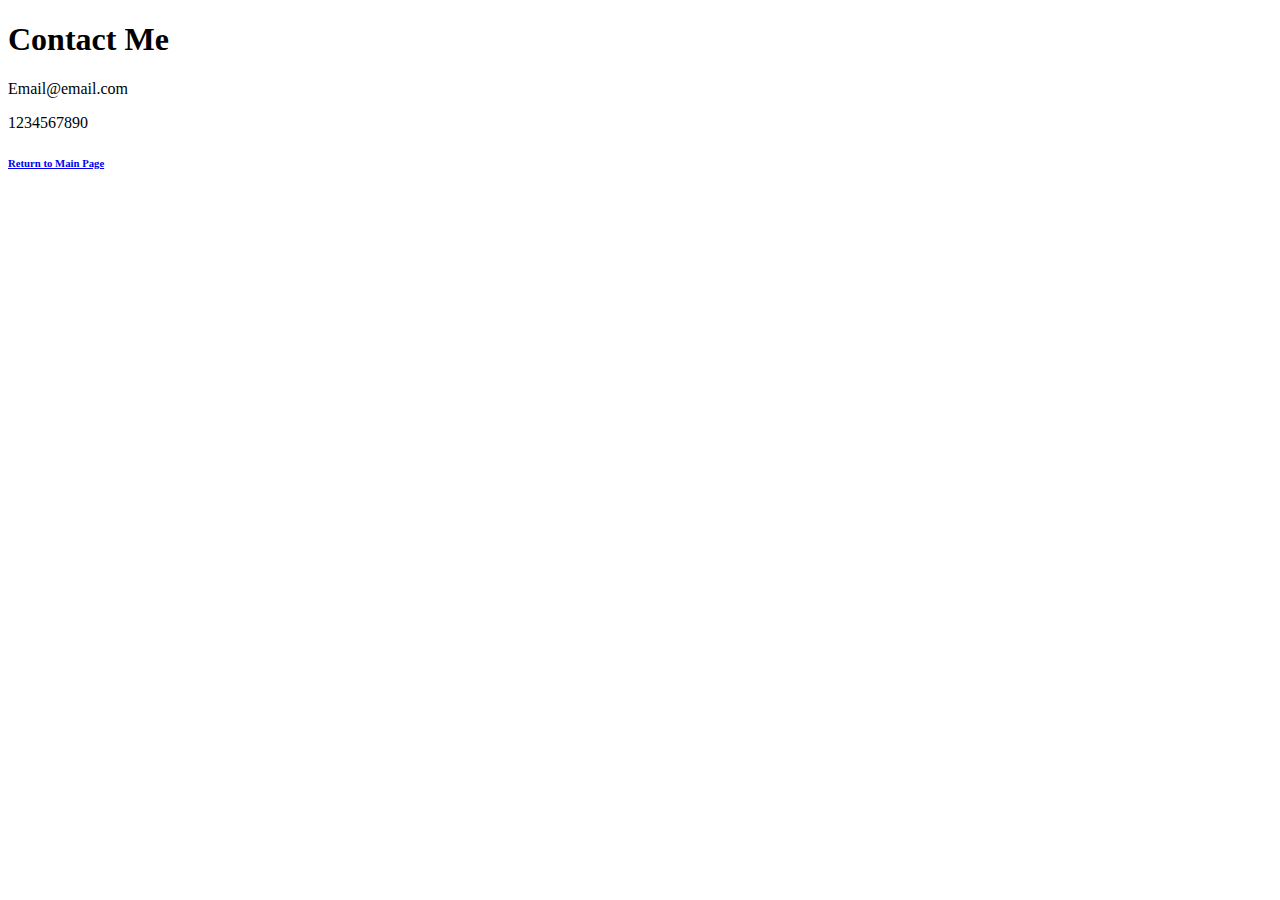
==== 1.HTML/PersonalSite/contact.html @ 80b7b417 "personal site practice HTML" ====
<!DOCTYPE html>
<html lang="en">
<head>
  <meta charset="UTF-8">
  <title>Contact Me</title>
</head>
<h1>Contact Me</h1>
<body>
  <p>Email@email.com</p>
  <p>1234567890</p>
</body>
<h6><a href="index.html">Return to Main Page</a></h6>
</html>
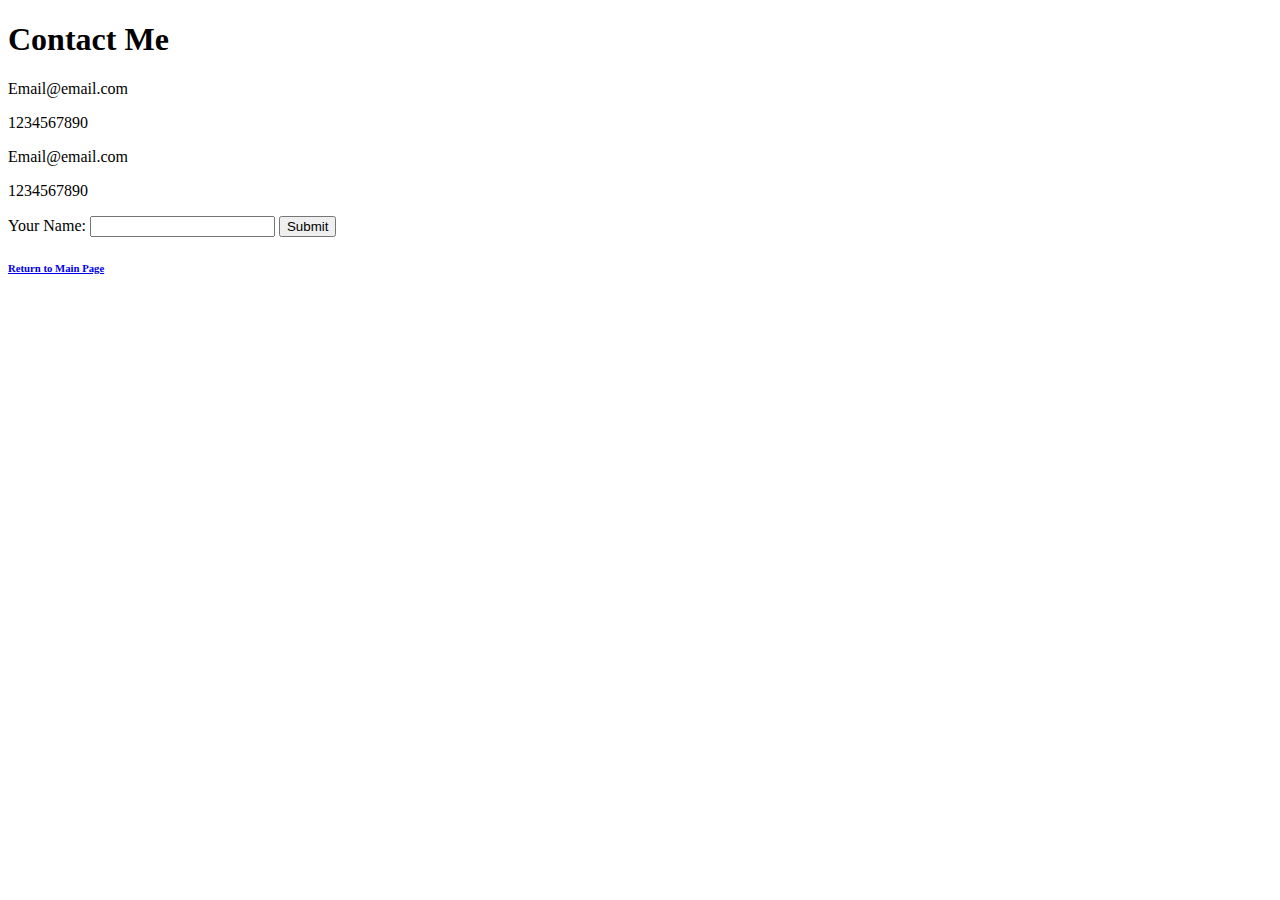
==== commit d1d8e778: "added a form to contact page" ====
--- a/1.HTML/PersonalSite/contact.html
+++ b/1.HTML/PersonalSite/contact.html
@@ -8,6 +8,28 @@
 <body>
   <p>Email@email.com</p>
   <p>1234567890</p>
+
+  <body>
+    <p>Email@email.com</p>
+    <p>1234567890</p>
+  
+    <form class="" action="index.html" method="POST">
+      <label>Your Name:</label>
+      <input type="text" name="" value="">
+      <input type="submit" name="">
+    </form>
+  
+  <!--
+      <form>
+      <input type="text"><br>
+      <input type="submit"><br>
+      <input type="file"><br>
+      <input type="date"><br>
+      <input type="radio"><br>
+      <input type="range"><br>
+    </form>
+  -->
+  
 </body>
 <h6><a href="index.html">Return to Main Page</a></h6>
 </html>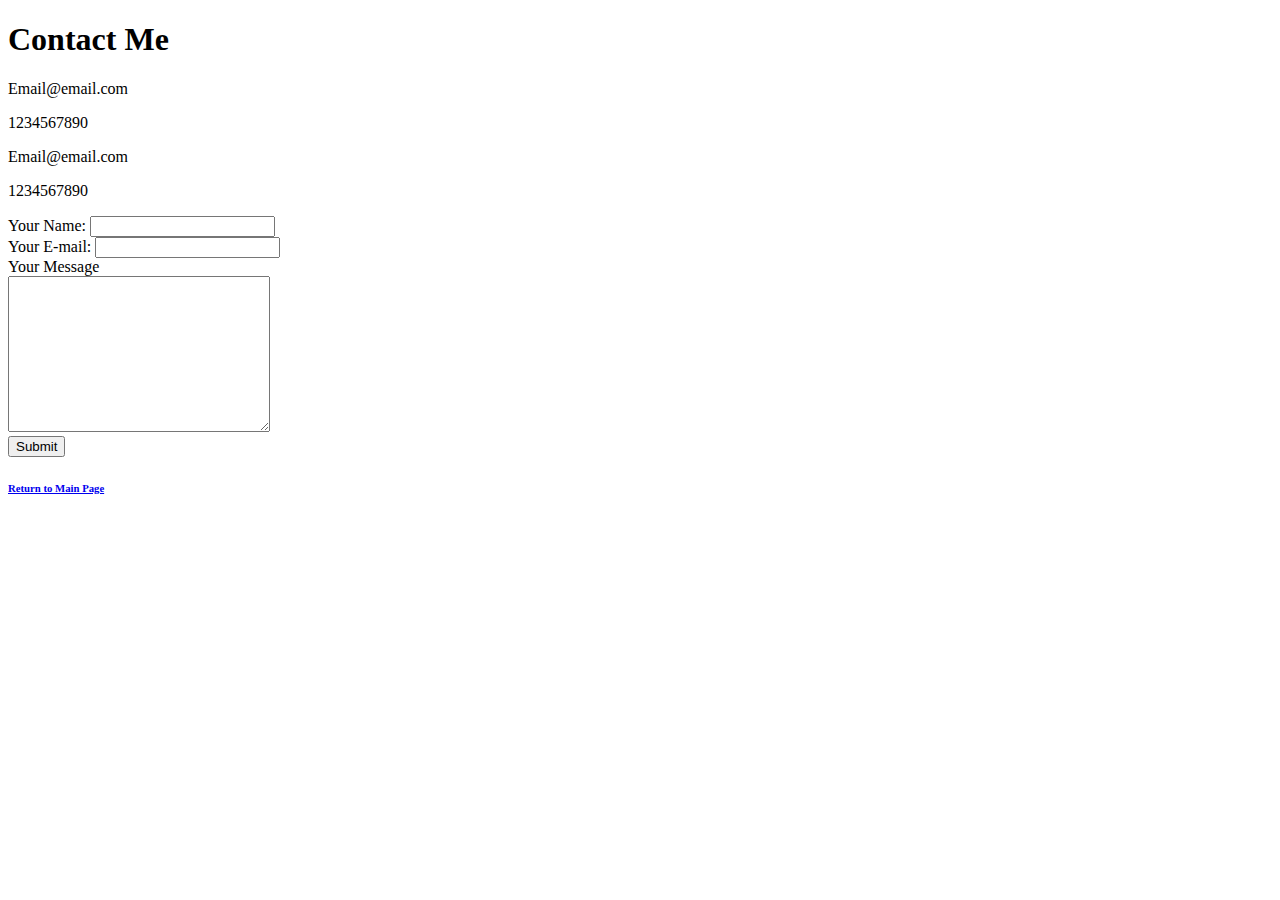
==== commit 63af3394: "refactored code to add textarea and changed action at submit" ====
--- a/1.HTML/PersonalSite/contact.html
+++ b/1.HTML/PersonalSite/contact.html
@@ -13,9 +13,13 @@
     <p>Email@email.com</p>
     <p>1234567890</p>
   
-    <form class="" action="index.html" method="POST">
+    <form class="" action="mailto:carlotanjuaquio@gmail.com" method="POST">
       <label>Your Name:</label>
-      <input type="text" name="" value="">
+      <input type="text" name="" value=""><br>
+      <label>Your E-mail:</label>
+      <input type="email" name="" value=""><br>
+      <label>Your Message</label><br>
+      <textarea name="name" rows="10" cols="30"></textarea><br>
       <input type="submit" name="">
     </form>
   
@@ -29,7 +33,7 @@
       <input type="range"><br>
     </form>
   -->
-  
+
 </body>
 <h6><a href="index.html">Return to Main Page</a></h6>
 </html>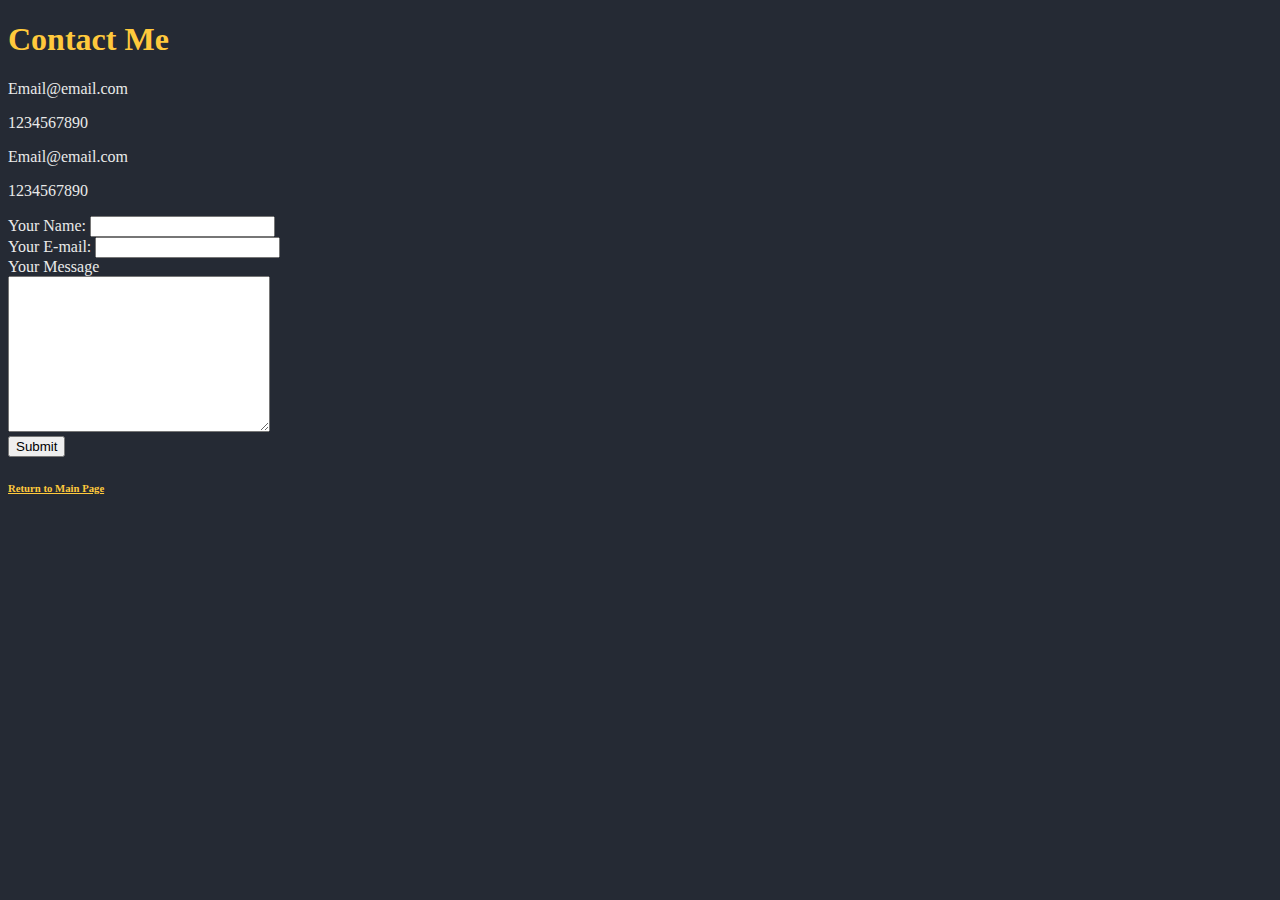
==== commit 0e3047eb: "created external css file, switch from internal" ====
--- a/1.HTML/PersonalSite/contact.html
+++ b/1.HTML/PersonalSite/contact.html
@@ -3,6 +3,7 @@
 <head>
   <meta charset="UTF-8">
   <title>Contact Me</title>
+  <link rel="stylesheet" href="CSS/styles.css">
 </head>
 <h1>Contact Me</h1>
 <body>
--- a/1.HTML/PersonalSite/CSS/styles.css
+++ b/1.HTML/PersonalSite/CSS/styles.css
@@ -0,0 +1,52 @@
+body {
+  background-color: #252A34;
+}
+
+hr {
+  background-color: none;
+  border-style: none;
+  border-top-style: dotted;
+  border-width: 10px;
+  border-color: grey;
+  width: 10%;
+}
+
+h1 {
+  color: #FFC93C;
+}
+
+h3 {
+  color: #FFC93C;
+}
+
+h6 {
+  color: #F5F5F5;
+}
+
+li {
+  color: #EAEAEA;
+}
+
+em {
+  color: #EAEAEA;
+}
+
+td {
+  color: #EAEAEA;
+}
+
+th {
+  color: #EAEAEA;
+}
+
+p {
+  color: #EAEAEA;
+}
+
+label {
+  color: #EAEAEA;
+}
+
+a {
+  color: #FFC93C;
+}
